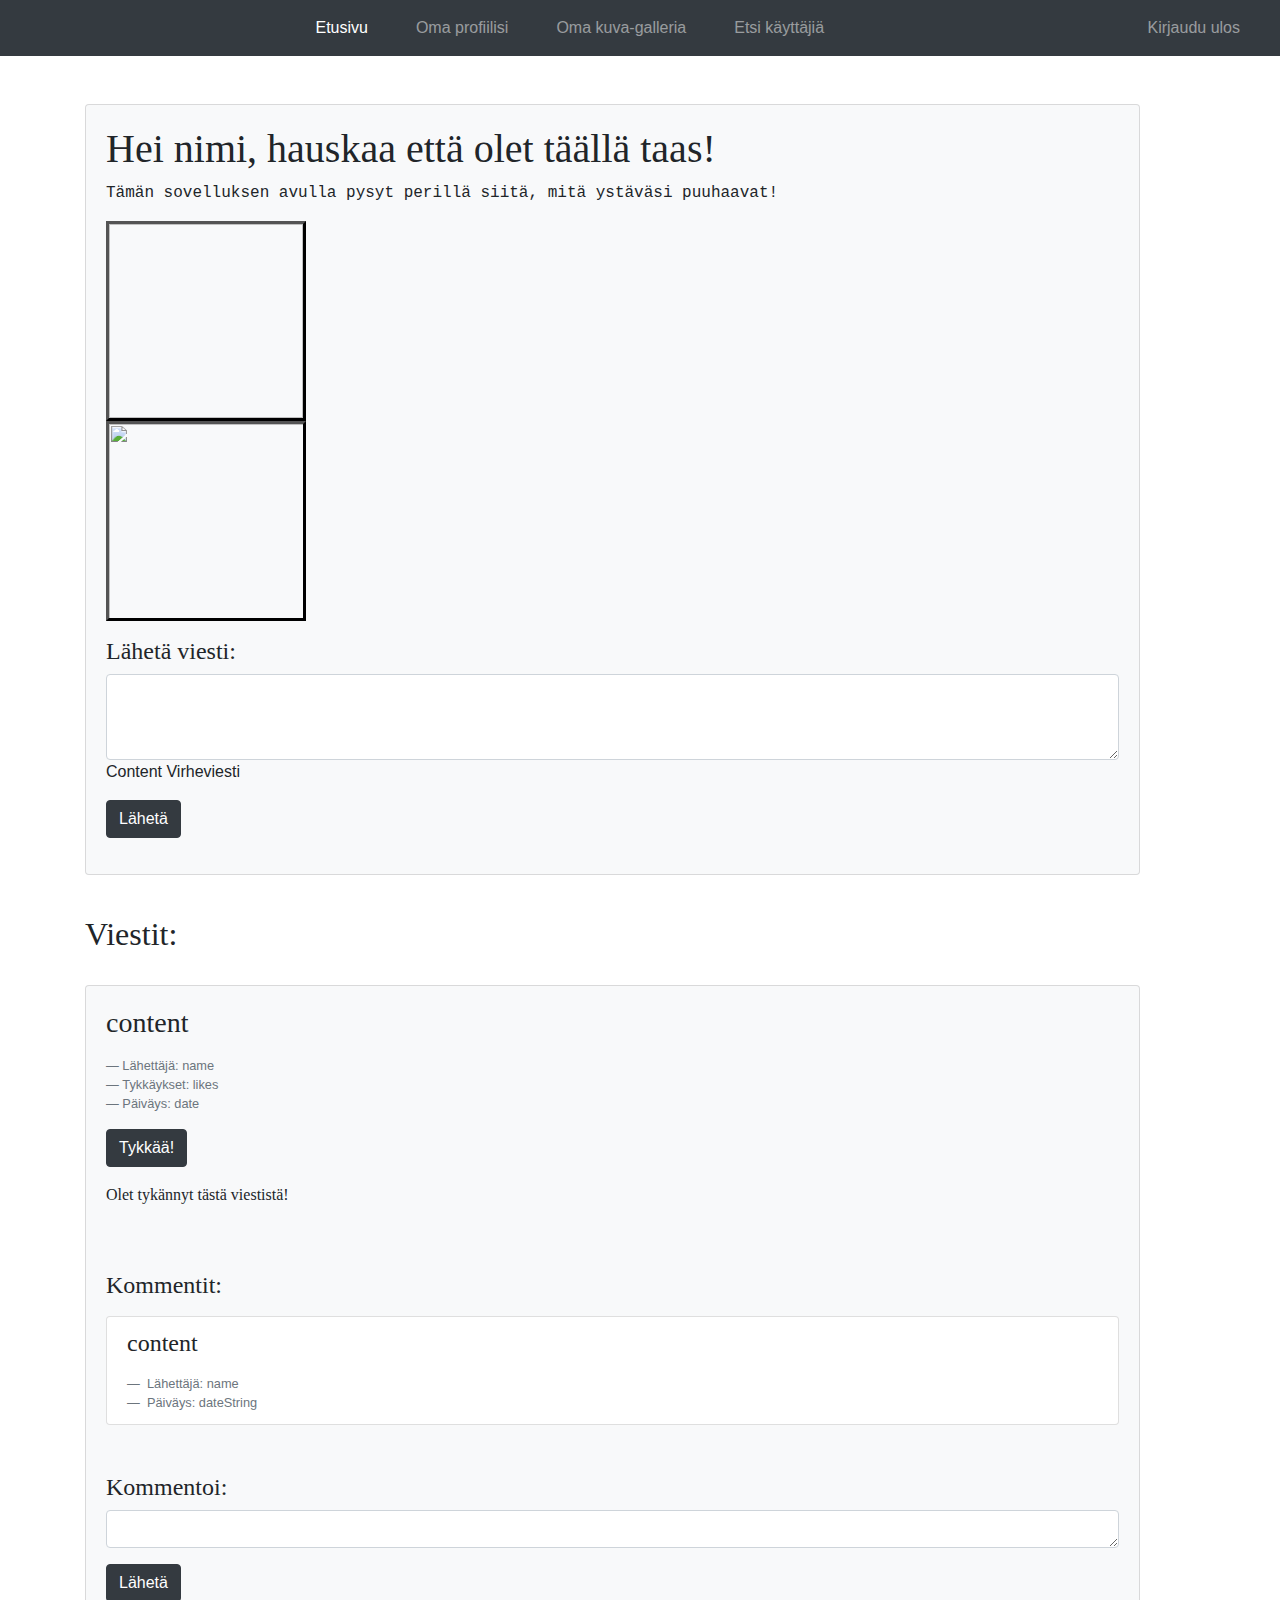
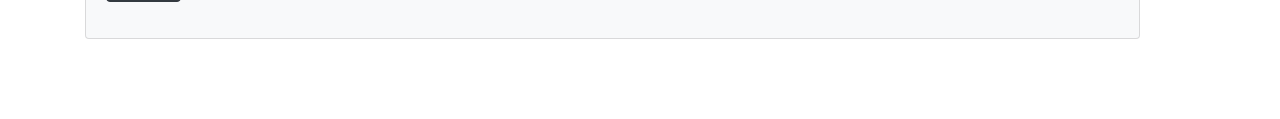
==== src/main/resources/templates/index.html @ 1b576181 "Ulkoasun päivitystä" ====
<html>

    <html xmlns="http://www.w3.org/1999/xhtml" xmlns:th="http://www.thymeleaf.org">
        <head>
            <title>twitter2</title>
            <meta charset="UTF-8" /> 
            <link rel="stylesheet" href="https://maxcdn.bootstrapcdn.com/bootstrap/4.0.0/css/bootstrap.min.css" integrity="sha384-Gn5384xqQ1aoWXA+058RXPxPg6fy4IWvTNh0E263XmFcJlSAwiGgFAW/dAiS6JXm" crossorigin="anonymous">                    
        </head>

        <body>
            <nav class="navbar navbar-expand-lg navbar-dark bg-dark">

                <div class="collapse navbar-collapse" id="navbarSupportedContent">
                    <ul class="navbar-nav mx-auto">    

                        <li class="nav-item active px-3">
                            <a class="nav-link" th:href="@{/index}">Etusivu <span class="sr-only">(current)</span></a>
                        </li>
                        <li class="nav-item px-3">
                            <a class="nav-link" th:href="@{/accounts/{profileName}(profileName=${currentUser.profileName})}">Oma profiilisi</a>
                        </li> 
                        <li class="nav-item px-3">
                            <a class="nav-link" th:href="@{/accounts/{profileName}/photos(profileName=${currentUser.profileName})}">Oma kuva-galleria</a>
                        </li>  
                        <li class="nav-item px-3">
                            <a class="nav-link" th:href="@{/findProfile}">Etsi käyttäjiä</a>
                        </li> 
                    </ul>
                    <ul class="navbar-nav float-md-right">                   
                        <li class="nav-item px-3" style="padding-right: 30px">
                            <a class="nav-link" th:href="@{/logout}">Kirjaudu ulos</a>
                        </li> 
                    </ul>
                </div>
            </nav>   
        </body>


        <body background="https://images.unsplash.com/photo-1494319827402-c4b839aed26b?ixid=MnwxMjA3fDB8MHxwaG90by1wYWdlfHx8fGVufDB8fHx8&ixlib=rb-1.2.1&auto=format&fit=crop&w=1169&q=80" style="background-size: cover; background-attachment: fixed;">  

                <br>
                </br>

                <div class="container">

                    <div class="starter-template">


                        <div class="card bg-light mb-3" style="width: 95%" >
                            <div class="card-body">

                                                       
                                <h1 style="font-family: 'Times New Roman'">Hei  <span th:text="${currentUser.account.name}">nimi</span>, hauskaa että olet täällä taas! </h1>
                                <p style="font-family:'Courier New'">Tämän sovelluksen avulla pysyt perillä siitä, mitä ystäväsi puuhaavat! </p>

                                <div th:if="${profilePhoto} != null">
                                    <img th:src="@{/accounts/{profileName}/photos/{number}/content(profileName=${currentUser.profileName}, number=${profilePhoto})}"
                                         width="200" height="200" style="border: #000000 3px outset"/>
                                </div>


                                <div th:if="${profilePhoto} == null">
                                    <img src="https://www.iptc.org/wp-content/uploads/2018/05/avatar-anonymous-300x300.png" width="200" height="200" style="border: #000000 3px outset">
                                </div>                                


                                <p></p>
                                <h4 style="font-family: 'Times New Roman'">Lähetä viesti:</h4>

                                <div class="form-group">
                                    <form th:action="@{/index}" th:object="${message}" method="POST"> 
                                        <form>
                                            <textarea type="text" th:field="*{content}" class="form-control" id="exampleFormControlTextarea1" rows="3"></textarea>
                                            <td th:if="${#fields.hasErrors('content')}" th:errors="*{content}">Content Virheviesti</td>                                        

                                            <p></p>
                                            <input type="submit" class="btn btn-dark"value="Lähetä"/>
                                        </form>
                                    </form>
                                </div>

                            </div>
                        </div>

                        <br>

                            <h2 style="font-family: 'Times New Roman'">Viestit: </h2>
                            <br>

                                <ul style="list-style: none; padding-left: 0px">
                                    <li th:each="message : ${messages}">


                                        <div class="card bg-light mb-3" style="width: 95%" >
                                            <div class="card-body">
                                                <h3 class="card-title"><p style="font-family: 'Times New Roman'"> <span th:text="${message.content}">content</span></p></h3>
                                                <footer class="blockquote-footer">Lähettäjä: <span th:text="${message.profile.account.name}">name</span></cite></footer>
                                                <footer class="blockquote-footer">Tykkäykset: <span th:text="${message.likeCount}">likes</span></cite></footer>
                                                <footer class="blockquote-footer">Päiväys: <span th:text="${message.dateString}">date</span></cite></footer>

                                                <p></p>
                                                <p></p>

                                                <div th:if="${message.liked} == false">
                                                    <form method="POST" th:action="@{/index/{id}/like(id=${message.id})}" >
                                                        <input type="submit" class="btn btn-dark" value="Tykkää!"/>
                                                    </form>
                                                </div>

                                                <div th:if="${message.liked}">
                                                    <p style="font-family: 'Times New Roman'">Olet tykännyt tästä viestistä!</p>
                                                </div>

                                                <br></br>
                                                <h4 class="card-title" style="font-family: 'Times New Roman'"><p> Kommentit:</p></h4>
                                                <ul class="list-group">
                                                    <li class="list-group-item" th:each="comment : ${message.comments}">
                                                        <h4 class="card-title"><p style="font-family: 'Times New Roman'"> <span th:text="${comment.commentContent}">content</span></p></h4>

                                                        <footer class="blockquote-footer"> Lähettäjä: <span th:text="${comment.profile.account.name}">name</span></cite></footer>
                                                        <footer class="blockquote-footer"> Päiväys: <span th:text="${comment.dateString}">dateString</span></cite></footer>
                                                    </li>
                                                </ul>

                                                <br></br>
                                                <h4 style="font-family: 'Times New Roman'">Kommentoi:</h4>


                                                <div class="form-group">
                                                    <form method="POST" th:action="@{/index/{id}/comment/(id=${message.id})}" >
                                                        <form>
                                                            <textarea type="text" name="commentContent" class="form-control" id="exampleFormControlTextarea1" rows="1"></textarea>
                                                            <p></p>
                                                            <input type="submit" class="btn btn-dark"value="Lähetä"/>
                                                        </form>
                                                    </form>
                                                </div>
                                            </div>
                                        </div>
                                        <br></br>

                                    </li>
                                </ul>

                                </div>

                                </div><!-- /.container -->






                                <script src="https://maxcdn.bootstrapcdn.com/bootstrap/4.0.0/js/bootstrap.min.js" integrity="sha384-JZR6Spejh4U02d8jOt6vLEHfe/JQGiRRSQQxSfFWpi1MquVdAyjUar5+76PVCmYl" crossorigin="anonymous"></script>                            </body>

                                </html>
                                </html>
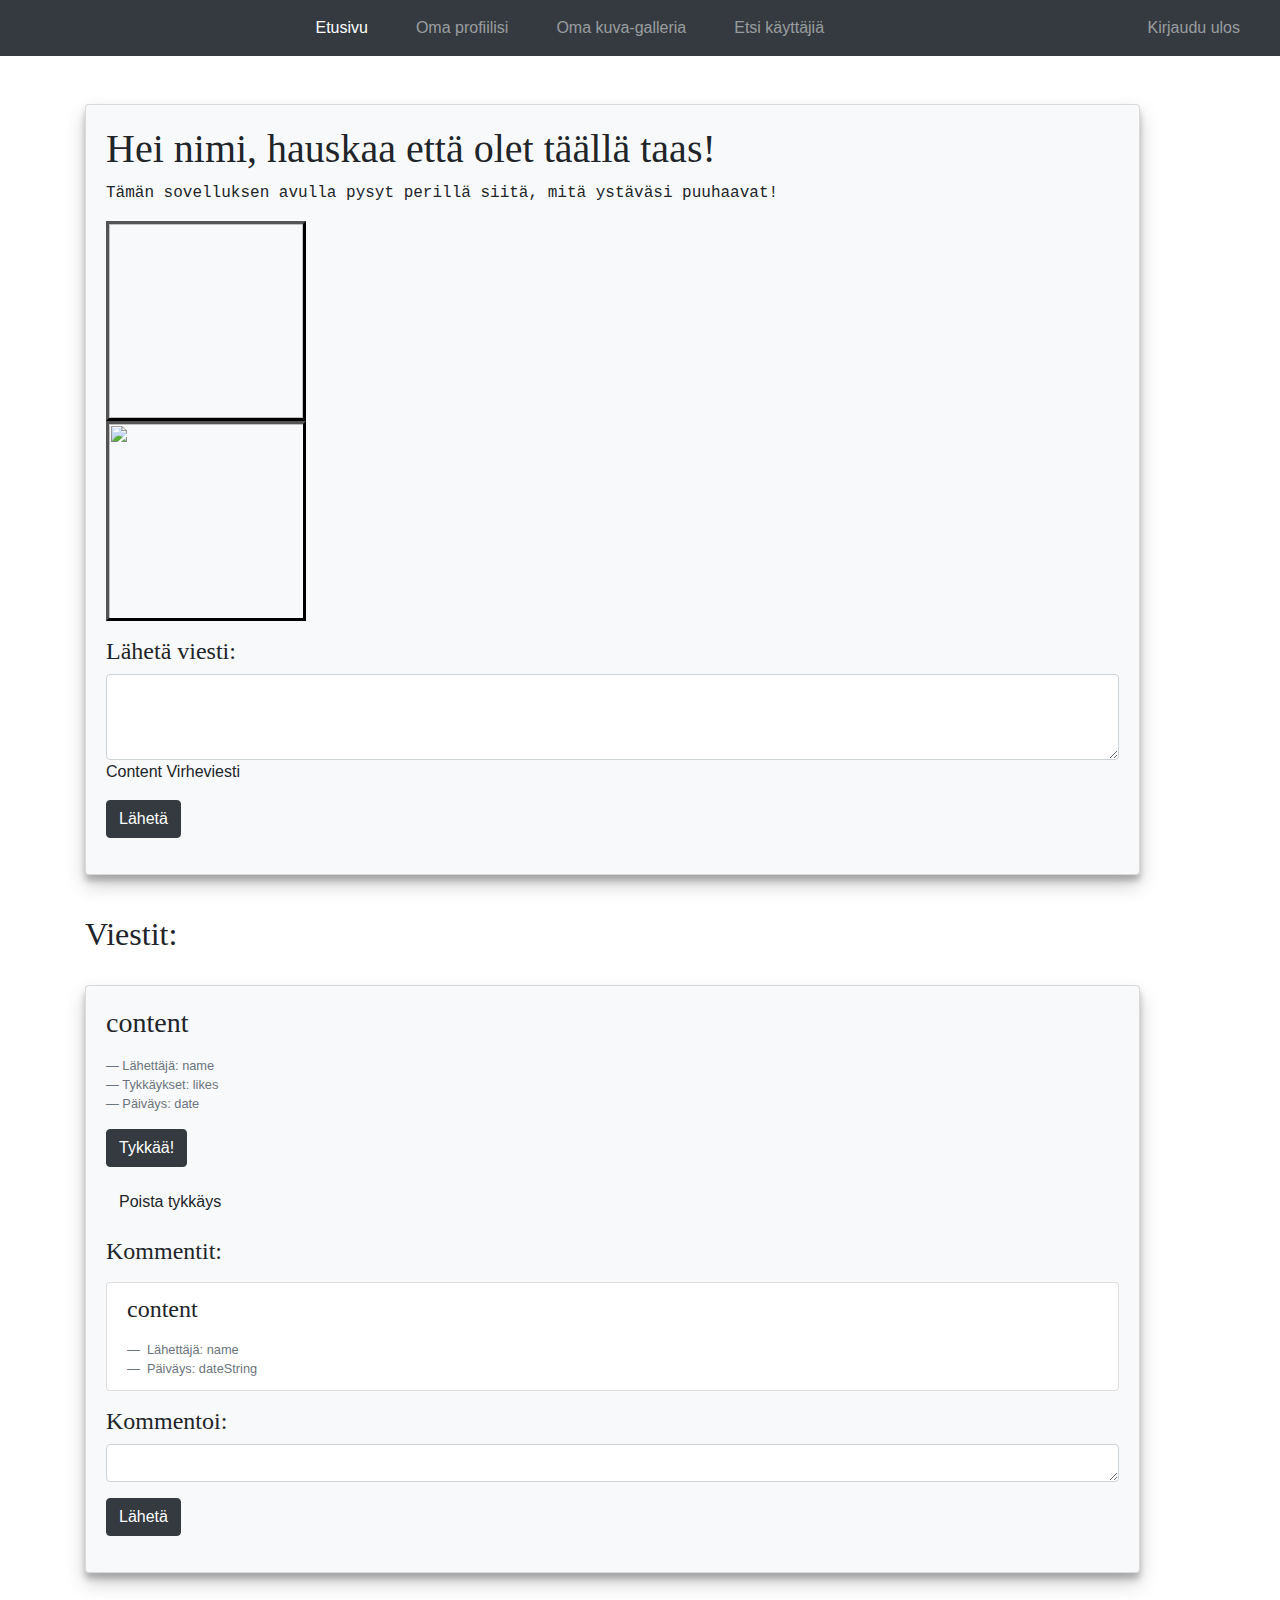
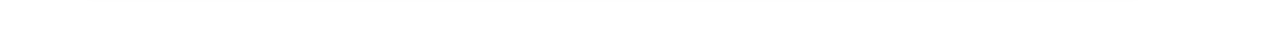
==== commit 1222a495: "Tykkäyksen poisto -toiminnallisuus" ====
--- a/src/main/resources/templates/index.html
+++ b/src/main/resources/templates/index.html
@@ -38,120 +38,128 @@
 
         <body background="https://images.unsplash.com/photo-1494319827402-c4b839aed26b?ixid=MnwxMjA3fDB8MHxwaG90by1wYWdlfHx8fGVufDB8fHx8&ixlib=rb-1.2.1&auto=format&fit=crop&w=1169&q=80" style="background-size: cover; background-attachment: fixed;">  
 
-                <br>
-                </br>
+            <br>
+            </br>
 
-                <div class="container">
+            <div class="container">
 
-                    <div class="starter-template">
+                <div class="starter-template">
 
 
-                        <div class="card bg-light mb-3" style="width: 95%" >
-                            <div class="card-body">
-
-                                                       
-                                <h1 style="font-family: 'Times New Roman'">Hei  <span th:text="${currentUser.account.name}">nimi</span>, hauskaa että olet täällä taas! </h1>
-                                <p style="font-family:'Courier New'">Tämän sovelluksen avulla pysyt perillä siitä, mitä ystäväsi puuhaavat! </p>
-
-                                <div th:if="${profilePhoto} != null">
-                                    <img th:src="@{/accounts/{profileName}/photos/{number}/content(profileName=${currentUser.profileName}, number=${profilePhoto})}"
-                                         width="200" height="200" style="border: #000000 3px outset"/>
-                                </div>
+                    <div class="card bg-light mb-3" style="width: 95%; box-shadow: 0 10px 20px rgba(0,0,0,0.19), 0 6px 6px rgba(0,0,0,0.23)" >
+                        <div class="card-body">
 
 
-                                <div th:if="${profilePhoto} == null">
-                                    <img src="https://www.iptc.org/wp-content/uploads/2018/05/avatar-anonymous-300x300.png" width="200" height="200" style="border: #000000 3px outset">
-                                </div>                                
+                            <h1 style="font-family: 'Times New Roman'">Hei  <span th:text="${currentUser.account.name}">nimi</span>, hauskaa että olet täällä taas! </h1>
+                            <p style="font-family:'Courier New'">Tämän sovelluksen avulla pysyt perillä siitä, mitä ystäväsi puuhaavat! </p>
+
+                            <div th:if="${profilePhoto} != null">
+                                <img th:src="@{/accounts/{profileName}/photos/{number}/content(profileName=${currentUser.profileName}, number=${profilePhoto})}"
+                                     width="200" height="200" style="border: #000000 3px outset"/>
+                            </div>
 
 
-                                <p></p>
-                                <h4 style="font-family: 'Times New Roman'">Lähetä viesti:</h4>
+                            <div th:if="${profilePhoto} == null">
+                                <img src="https://www.iptc.org/wp-content/uploads/2018/05/avatar-anonymous-300x300.png" width="200" height="200" style="border: #000000 3px outset">
+                            </div>                                
 
-                                <div class="form-group">
-                                    <form th:action="@{/index}" th:object="${message}" method="POST"> 
-                                        <form>
-                                            <textarea type="text" th:field="*{content}" class="form-control" id="exampleFormControlTextarea1" rows="3"></textarea>
-                                            <td th:if="${#fields.hasErrors('content')}" th:errors="*{content}">Content Virheviesti</td>                                        
+
+                            <p></p>
+                            <h4 style="font-family: 'Times New Roman'">Lähetä viesti:</h4>
+
+                            <div class="form-group">
+                                <form th:action="@{/index}" th:object="${message}" method="POST"> 
+                                    <form>
+                                        <textarea type="text" th:field="*{content}" class="form-control" id="exampleFormControlTextarea1" rows="3"></textarea>
+                                        <td th:if="${#fields.hasErrors('content')}" th:errors="*{content}">Content Virheviesti</td>                                        
+
+                                        <p></p>
+                                        <input type="submit" class="btn btn-dark"value="Lähetä"/>
+                                    </form>
+                                </form>
+                            </div>
+
+                        </div>
+                    </div>
+
+                    <br>
+
+                        <h2 style="font-family: 'Times New Roman'">Viestit: </h2>
+                        <br>
+
+                            <ul style="list-style: none; padding-left: 0px">
+                                <li th:each="message : ${messages}">
+
+
+                                    <div class="card bg-light mb-3" style="width: 95%; box-shadow: 0 10px 20px rgba(0,0,0,0.19), 0 6px 6px rgba(0,0,0,0.23)" >
+                                        <div class="card-body">
+                                            <h3 class="card-title"><p style="font-family: 'Times New Roman'"> <span th:text="${message.content}">content</span></p></h3>
+                                            <footer class="blockquote-footer">Lähettäjä: <span th:text="${message.profile.account.name}">name</span></cite></footer>
+                                            <footer class="blockquote-footer">Tykkäykset: <span th:text="${message.likeCount}">likes</span></cite></footer>
+                                            <footer class="blockquote-footer">Päiväys: <span th:text="${message.dateString}">date</span></cite></footer>
 
                                             <p></p>
-                                            <input type="submit" class="btn btn-dark"value="Lähetä"/>
-                                        </form>
-                                    </form>
-                                </div>
+                                            <p></p>
+
+                                            <div th:if="${!message.liked}">
+                                                <form method="POST" th:action="@{/index/{id}/like(id=${message.id})}" >
+                                                    <input type="submit" class="btn btn-dark" value="Tykkää!"/>
+                                                </form>
+                                            </div>
+
+                                            <div th:if="${message.liked}">
+                                                <form method="POST" th:action="@{/index/{id}/delete_like(id=${message.id})}" >
+                                                    <input type="submit" class="btn btn-light" value="Poista tykkäys"/>
+                                                </form>
+                                            </div>
+
+                                            <p></p>
+                                            <p></p>
+                                            <p></p>
+
+
+                                            <h4 class="card-title" style="font-family: 'Times New Roman'"><p> Kommentit:</p></h4>
+                                            <ul class="list-group">
+                                                <li class="list-group-item" th:each="comment : ${message.comments}">
+                                                    <h4 class="card-title"><p style="font-family: 'Times New Roman'"> <span th:text="${comment.commentContent}">content</span></p></h4>
+
+                                                    <footer class="blockquote-footer"> Lähettäjä: <span th:text="${comment.profile.account.name}">name</span></cite></footer>
+                                                    <footer class="blockquote-footer"> Päiväys: <span th:text="${comment.dateString}">dateString</span></cite></footer>
+                                                </li>
+                                            </ul>
+
+                                            <p></p>
+                                            <p></p>
+                                            <p></p>
+                                            <h4 style="font-family: 'Times New Roman'">Kommentoi:</h4>
+
+
+                                            <div class="form-group">
+                                                <form method="POST" th:action="@{/index/{id}/comment/(id=${message.id})}" >
+                                                    <form>
+                                                        <textarea type="text" name="commentContent" class="form-control" id="exampleFormControlTextarea1" rows="1"></textarea>
+                                                        <p></p>
+                                                        <input type="submit" class="btn btn-dark"value="Lähetä"/>
+                                                    </form>
+                                                </form>
+                                            </div>
+                                        </div>
+                                    </div>
+                                    <br></br>
+
+                                </li>
+                            </ul>
 
                             </div>
-                        </div>
 
-                        <br>
-
-                            <h2 style="font-family: 'Times New Roman'">Viestit: </h2>
-                            <br>
-
-                                <ul style="list-style: none; padding-left: 0px">
-                                    <li th:each="message : ${messages}">
-
-
-                                        <div class="card bg-light mb-3" style="width: 95%" >
-                                            <div class="card-body">
-                                                <h3 class="card-title"><p style="font-family: 'Times New Roman'"> <span th:text="${message.content}">content</span></p></h3>
-                                                <footer class="blockquote-footer">Lähettäjä: <span th:text="${message.profile.account.name}">name</span></cite></footer>
-                                                <footer class="blockquote-footer">Tykkäykset: <span th:text="${message.likeCount}">likes</span></cite></footer>
-                                                <footer class="blockquote-footer">Päiväys: <span th:text="${message.dateString}">date</span></cite></footer>
-
-                                                <p></p>
-                                                <p></p>
-
-                                                <div th:if="${message.liked} == false">
-                                                    <form method="POST" th:action="@{/index/{id}/like(id=${message.id})}" >
-                                                        <input type="submit" class="btn btn-dark" value="Tykkää!"/>
-                                                    </form>
-                                                </div>
-
-                                                <div th:if="${message.liked}">
-                                                    <p style="font-family: 'Times New Roman'">Olet tykännyt tästä viestistä!</p>
-                                                </div>
-
-                                                <br></br>
-                                                <h4 class="card-title" style="font-family: 'Times New Roman'"><p> Kommentit:</p></h4>
-                                                <ul class="list-group">
-                                                    <li class="list-group-item" th:each="comment : ${message.comments}">
-                                                        <h4 class="card-title"><p style="font-family: 'Times New Roman'"> <span th:text="${comment.commentContent}">content</span></p></h4>
-
-                                                        <footer class="blockquote-footer"> Lähettäjä: <span th:text="${comment.profile.account.name}">name</span></cite></footer>
-                                                        <footer class="blockquote-footer"> Päiväys: <span th:text="${comment.dateString}">dateString</span></cite></footer>
-                                                    </li>
-                                                </ul>
-
-                                                <br></br>
-                                                <h4 style="font-family: 'Times New Roman'">Kommentoi:</h4>
-
-
-                                                <div class="form-group">
-                                                    <form method="POST" th:action="@{/index/{id}/comment/(id=${message.id})}" >
-                                                        <form>
-                                                            <textarea type="text" name="commentContent" class="form-control" id="exampleFormControlTextarea1" rows="1"></textarea>
-                                                            <p></p>
-                                                            <input type="submit" class="btn btn-dark"value="Lähetä"/>
-                                                        </form>
-                                                    </form>
-                                                </div>
-                                            </div>
-                                        </div>
-                                        <br></br>
-
-                                    </li>
-                                </ul>
-
-                                </div>
-
-                                </div><!-- /.container -->
+                            </div><!-- /.container -->
 
 
 
 
 
 
-                                <script src="https://maxcdn.bootstrapcdn.com/bootstrap/4.0.0/js/bootstrap.min.js" integrity="sha384-JZR6Spejh4U02d8jOt6vLEHfe/JQGiRRSQQxSfFWpi1MquVdAyjUar5+76PVCmYl" crossorigin="anonymous"></script>                            </body>
+                            <script src="https://maxcdn.bootstrapcdn.com/bootstrap/4.0.0/js/bootstrap.min.js" integrity="sha384-JZR6Spejh4U02d8jOt6vLEHfe/JQGiRRSQQxSfFWpi1MquVdAyjUar5+76PVCmYl" crossorigin="anonymous"></script>                            </body>
 
-                                </html>
-                                </html>
+                            </html>
+                            </html>
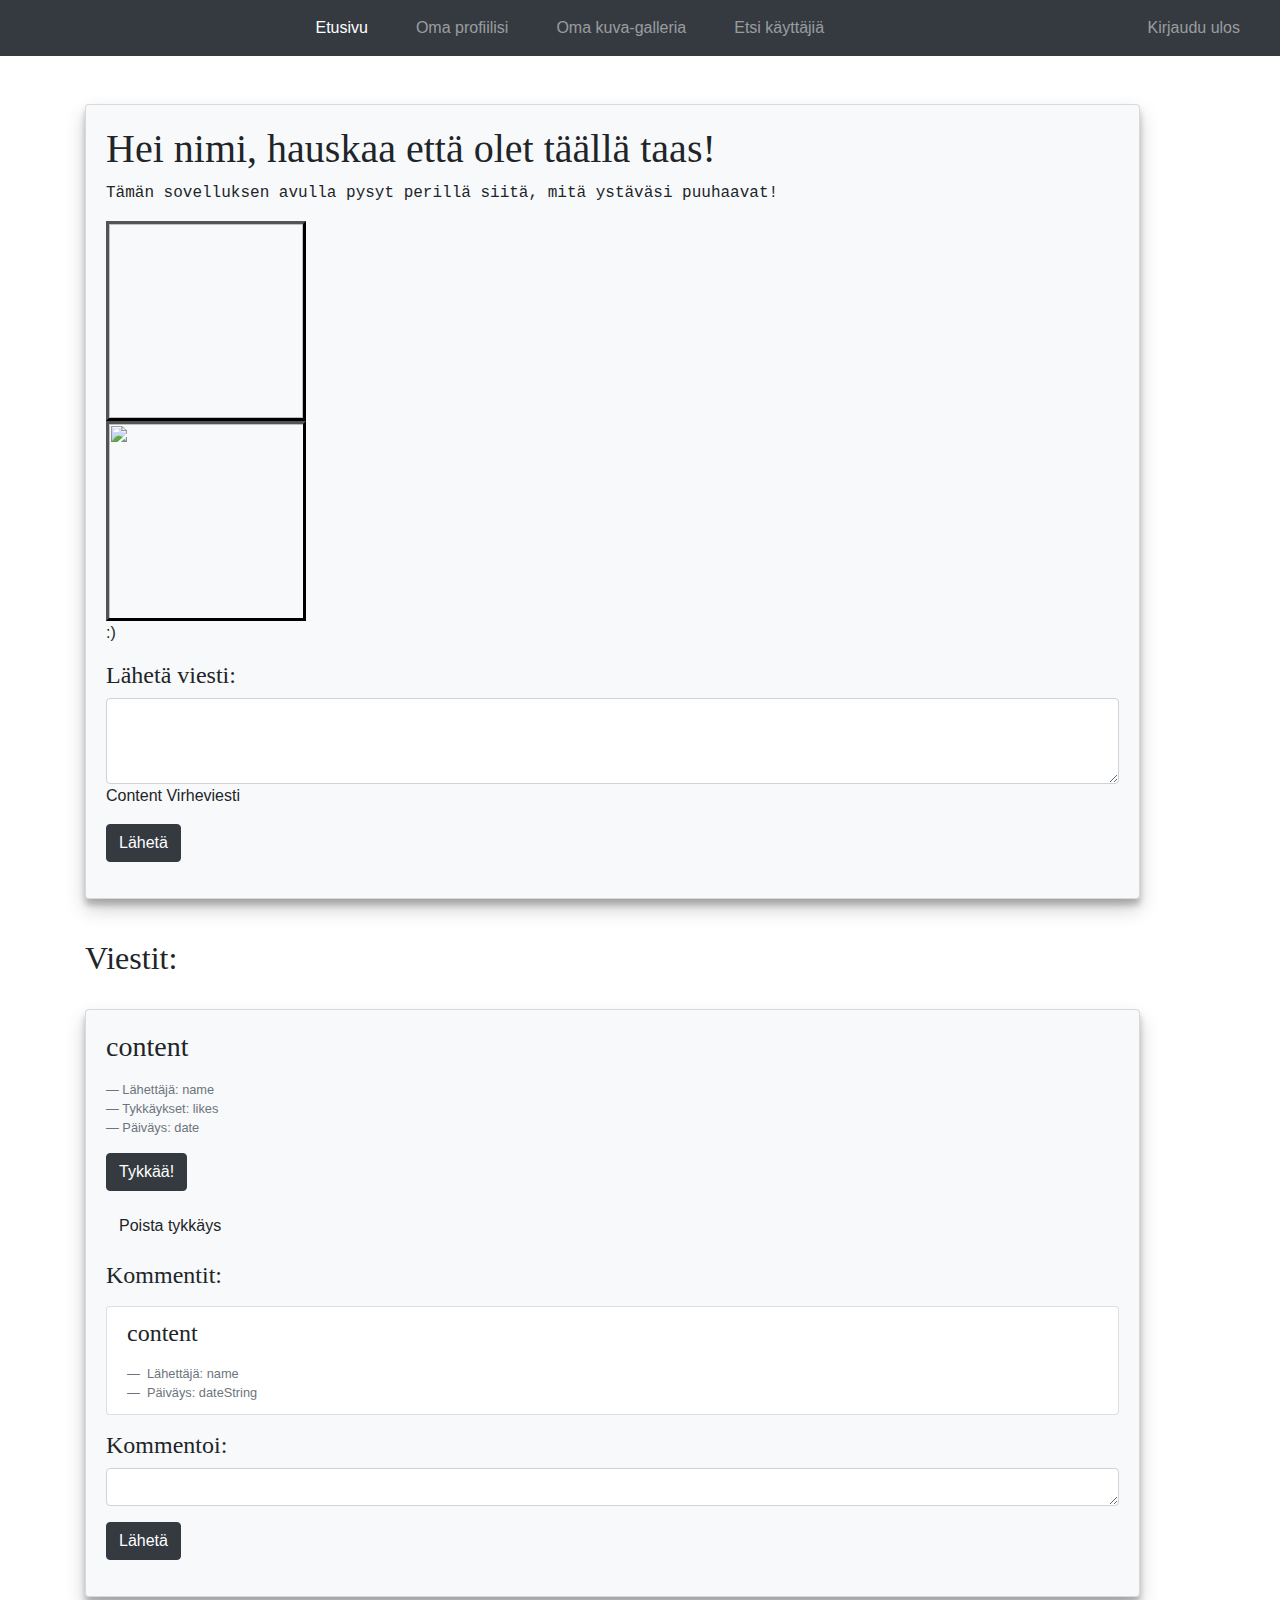
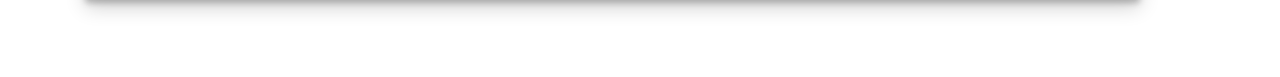
==== commit 0e15d303: "testausta herokuun" ====
--- a/src/main/resources/templates/index.html
+++ b/src/main/resources/templates/index.html
@@ -64,7 +64,7 @@
                             </div>                                
 
 
-                            <p></p>
+                            <p> :)</p>
                             <h4 style="font-family: 'Times New Roman'">Lähetä viesti:</h4>
 
                             <div class="form-group">
@@ -159,7 +159,8 @@
 
 
 
-                            <script src="https://maxcdn.bootstrapcdn.com/bootstrap/4.0.0/js/bootstrap.min.js" integrity="sha384-JZR6Spejh4U02d8jOt6vLEHfe/JQGiRRSQQxSfFWpi1MquVdAyjUar5+76PVCmYl" crossorigin="anonymous"></script>                            </body>
-
+                            <script src="https://code.jquery.com/jquery-3.2.1.slim.min.js" integrity="sha384-KJ3o2DKtIkvYIK3UENzmM7KCkRr/rE9/Qpg6aAZGJwFDMVNA/GpGFF93hXpG5KkN" crossorigin="anonymous"></script>
+                            <script src="https://cdnjs.cloudflare.com/ajax/libs/popper.js/1.12.9/umd/popper.min.js" integrity="sha384-ApNbgh9B+Y1QKtv3Rn7W3mgPxhU9K/ScQsAP7hUibX39j7fakFPskvXusvfa0b4Q" crossorigin="anonymous"></script>
+                            <script src="https://maxcdn.bootstrapcdn.com/bootstrap/4.0.0/js/bootstrap.min.js" integrity="sha384-JZR6Spejh4U02d8jOt6vLEHfe/JQGiRRSQQxSfFWpi1MquVdAyjUar5+76PVCmYl" crossorigin="anonymous"></script>
                             </html>
                             </html>
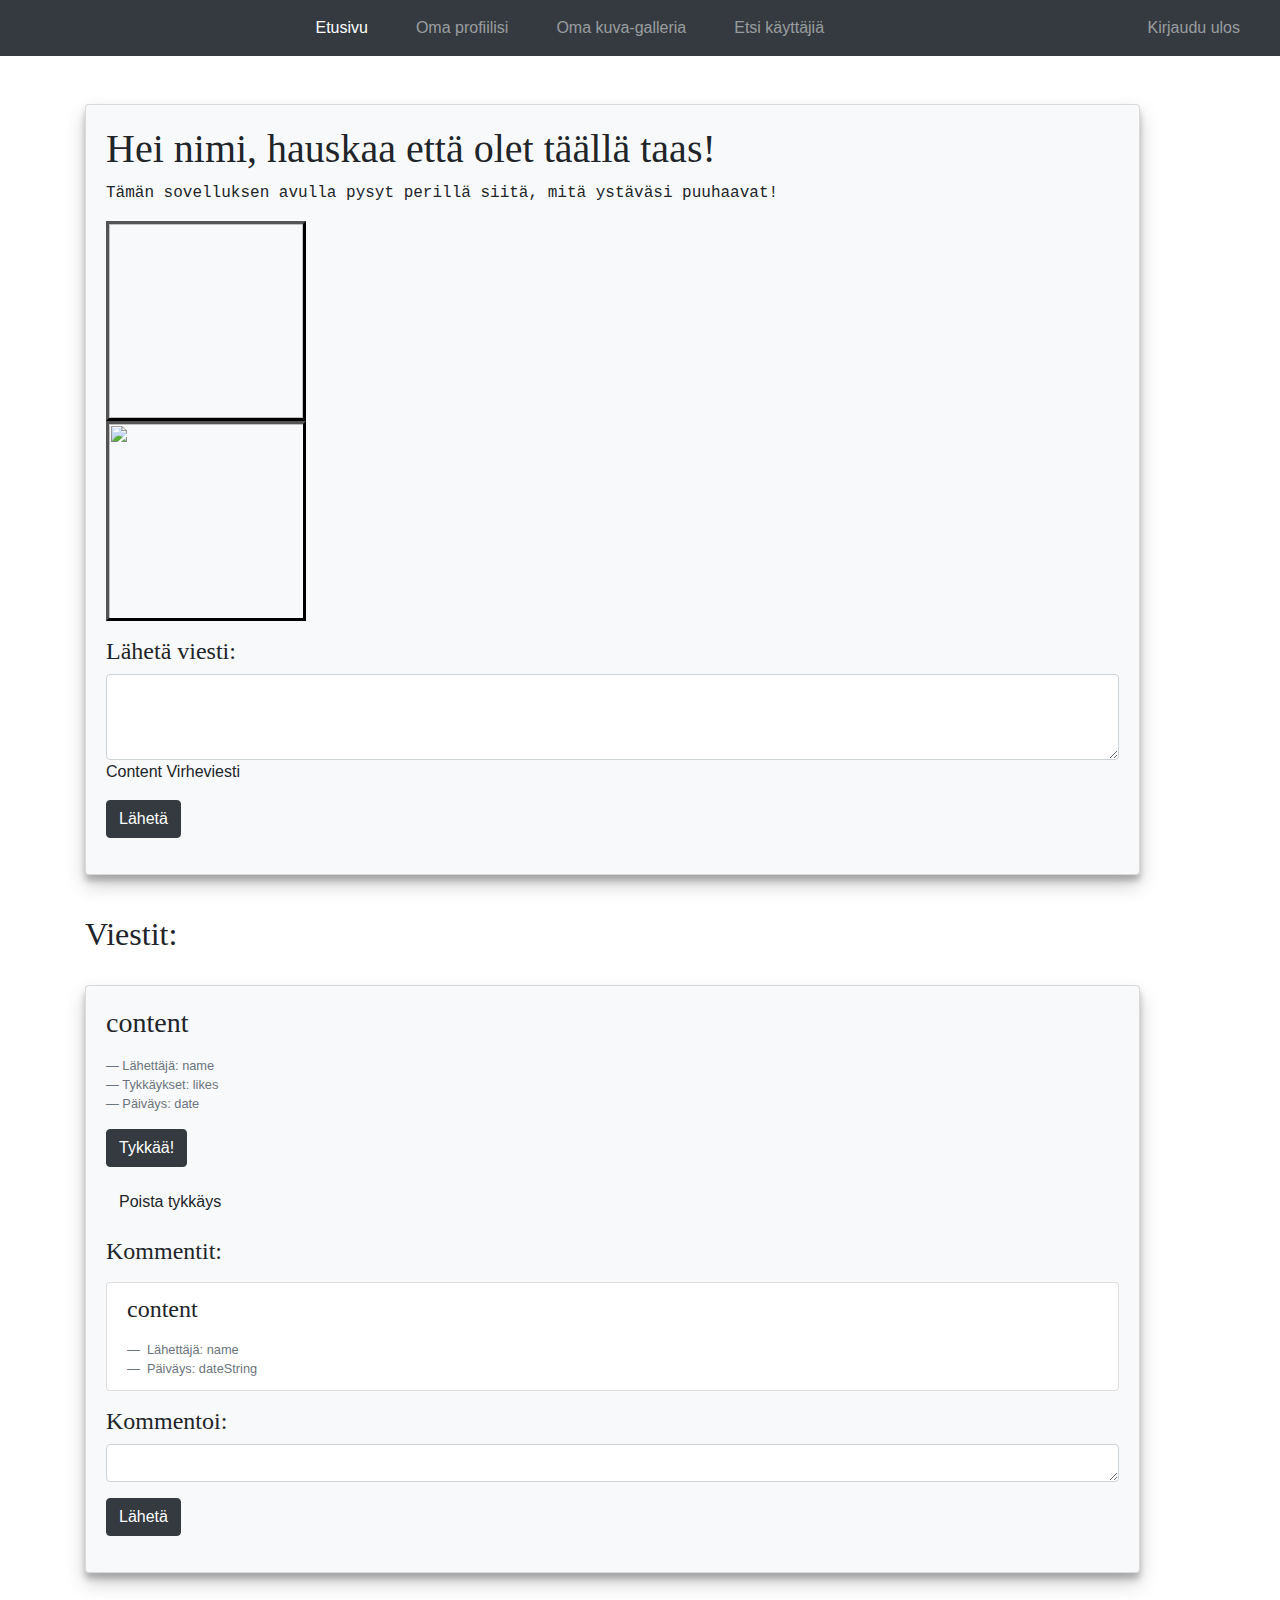
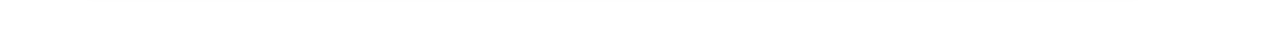
==== commit 85f94412: "Lisätty testejä" ====
--- a/src/main/resources/templates/index.html
+++ b/src/main/resources/templates/index.html
@@ -14,21 +14,21 @@
                     <ul class="navbar-nav mx-auto">    
 
                         <li class="nav-item active px-3">
-                            <a class="nav-link" th:href="@{/index}">Etusivu <span class="sr-only">(current)</span></a>
+                            <a class="nav-link" id="index" th:href="@{/index}">Etusivu <span class="sr-only">(current)</span></a>
                         </li>
                         <li class="nav-item px-3">
-                            <a class="nav-link" th:href="@{/accounts/{profileName}(profileName=${currentUser.profileName})}">Oma profiilisi</a>
+                            <a class="nav-link" id="profile" th:href="@{/accounts/{profileName}(profileName=${currentUser.profileName})}">Oma profiilisi</a>
                         </li> 
                         <li class="nav-item px-3">
-                            <a class="nav-link" th:href="@{/accounts/{profileName}/photos(profileName=${currentUser.profileName})}">Oma kuva-galleria</a>
+                            <a class="nav-link" id="photoGallery" th:href="@{/accounts/{profileName}/photos(profileName=${currentUser.profileName})}">Oma kuva-galleria</a>
                         </li>  
                         <li class="nav-item px-3">
-                            <a class="nav-link" th:href="@{/findProfile}">Etsi käyttäjiä</a>
+                            <a class="nav-link" id="findProfiles" th:href="@{/findProfile}">Etsi käyttäjiä</a>
                         </li> 
                     </ul>
                     <ul class="navbar-nav float-md-right">                   
                         <li class="nav-item px-3" style="padding-right: 30px">
-                            <a class="nav-link" th:href="@{/logout}">Kirjaudu ulos</a>
+                            <a class="nav-link" id="logout" th:href="@{/logout}">Kirjaudu ulos</a>
                         </li> 
                     </ul>
                 </div>
@@ -63,8 +63,7 @@
                                 <img src="https://www.iptc.org/wp-content/uploads/2018/05/avatar-anonymous-300x300.png" width="200" height="200" style="border: #000000 3px outset">
                             </div>                                
 
-
-                            <p> :)</p>
+                            <p></p>
                             <h4 style="font-family: 'Times New Roman'">Lähetä viesti:</h4>
 
                             <div class="form-group">
@@ -103,13 +102,13 @@
 
                                             <div th:if="${!message.liked}">
                                                 <form method="POST" th:action="@{/index/{id}/like(id=${message.id})}" >
-                                                    <input type="submit" class="btn btn-dark" value="Tykkää!"/>
+                                                    <input type="submit" id="like" class="btn btn-dark" value="Tykkää!"/>
                                                 </form>
                                             </div>
 
                                             <div th:if="${message.liked}">
                                                 <form method="POST" th:action="@{/index/{id}/delete_like(id=${message.id})}" >
-                                                    <input type="submit" class="btn btn-light" value="Poista tykkäys"/>
+                                                    <input type="submit" id="unlike" class="btn btn-light" value="Poista tykkäys"/>
                                                 </form>
                                             </div>
 
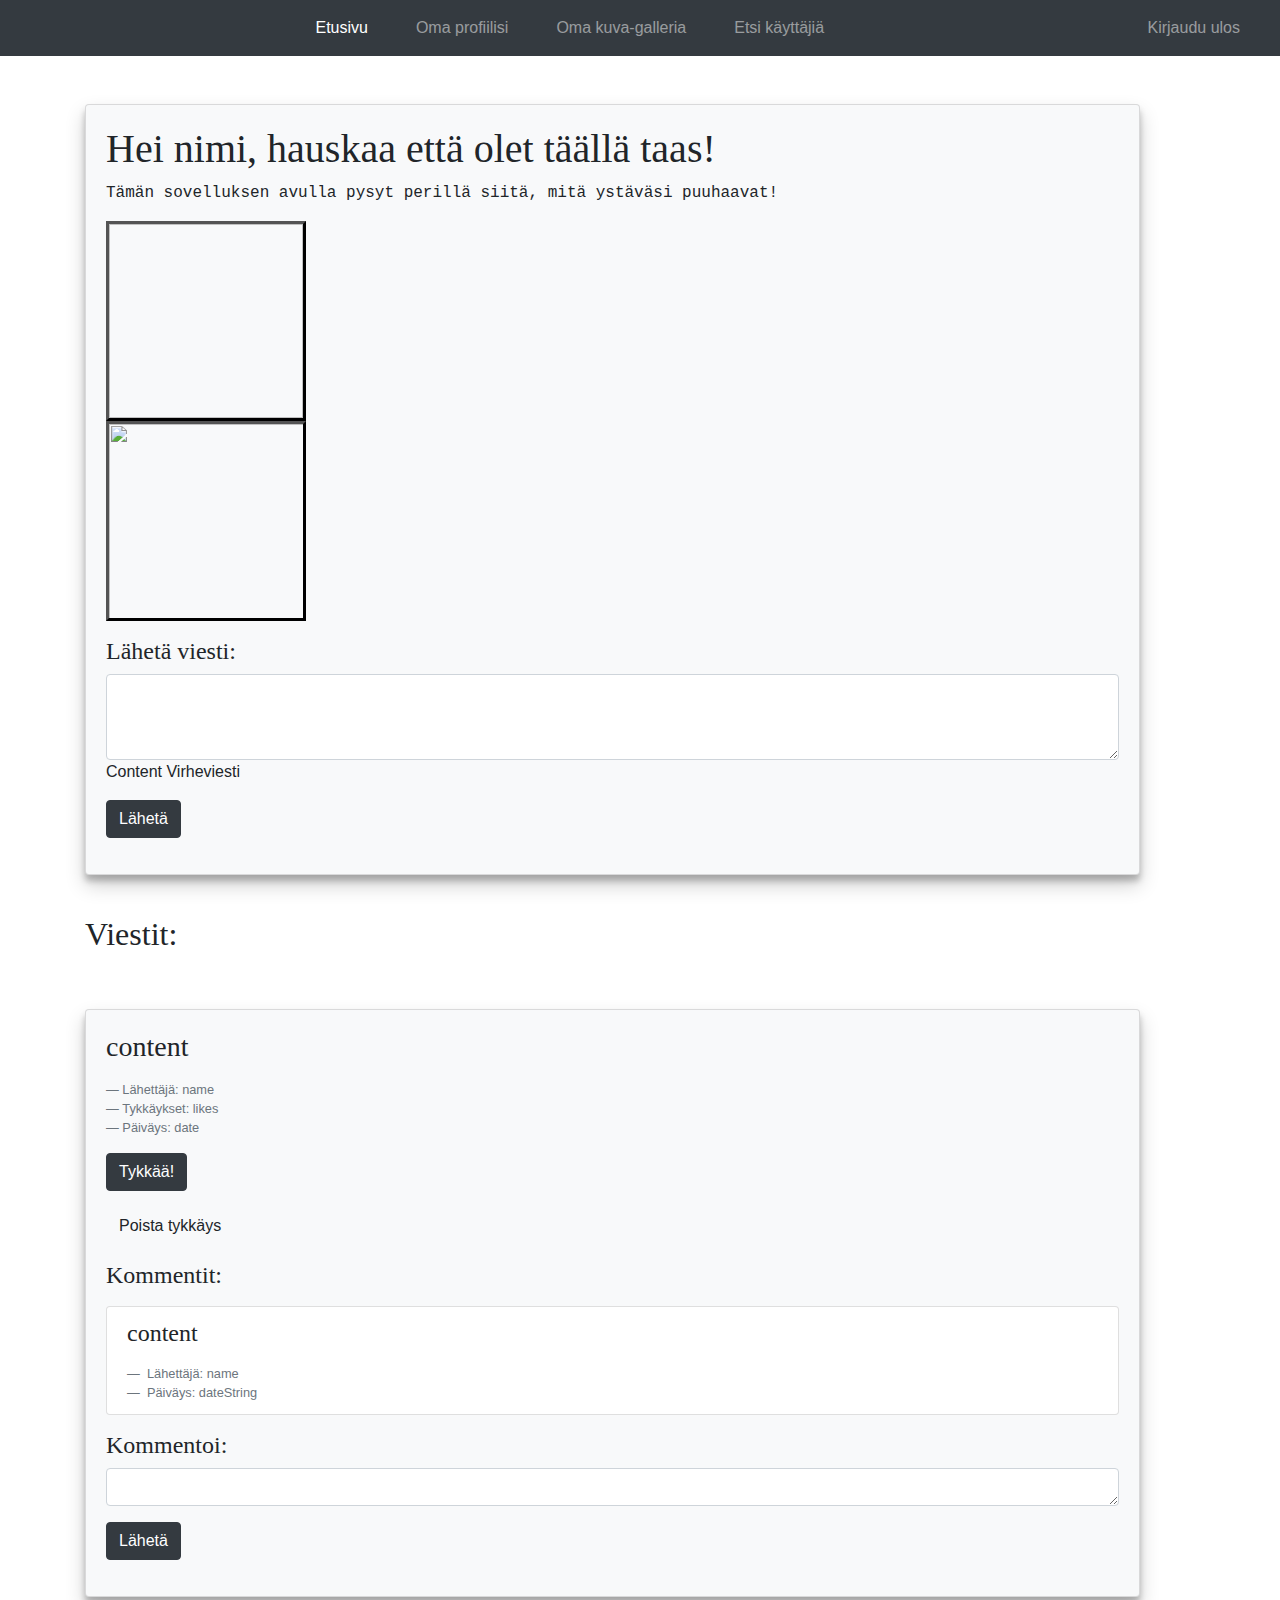
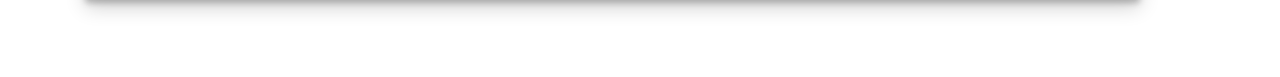
==== commit a576b944: "refaktorointia" ====
--- a/src/main/resources/templates/index.html
+++ b/src/main/resources/templates/index.html
@@ -38,17 +38,11 @@
 
         <body background="https://images.unsplash.com/photo-1494319827402-c4b839aed26b?ixid=MnwxMjA3fDB8MHxwaG90by1wYWdlfHx8fGVufDB8fHx8&ixlib=rb-1.2.1&auto=format&fit=crop&w=1169&q=80" style="background-size: cover; background-attachment: fixed;">  
 
-            <br>
-            </br>
-
+            <br></br>
             <div class="container">
-
                 <div class="starter-template">
-
-
                     <div class="card bg-light mb-3" style="width: 95%; box-shadow: 0 10px 20px rgba(0,0,0,0.19), 0 6px 6px rgba(0,0,0,0.23)" >
                         <div class="card-body">
-
 
                             <h1 style="font-family: 'Times New Roman'">Hei  <span th:text="${currentUser.account.name}">nimi</span>, hauskaa että olet täällä taas! </h1>
                             <p style="font-family:'Courier New'">Tämän sovelluksen avulla pysyt perillä siitä, mitä ystäväsi puuhaavat! </p>
@@ -57,7 +51,6 @@
                                 <img th:src="@{/accounts/{profileName}/photos/{number}/content(profileName=${currentUser.profileName}, number=${profilePhoto})}"
                                      width="200" height="200" style="border: #000000 3px outset"/>
                             </div>
-
 
                             <div th:if="${profilePhoto} == null">
                                 <img src="https://www.iptc.org/wp-content/uploads/2018/05/avatar-anonymous-300x300.png" width="200" height="200" style="border: #000000 3px outset">
@@ -77,89 +70,79 @@
                                     </form>
                                 </form>
                             </div>
-
                         </div>
                     </div>
 
                     <br>
 
                         <h2 style="font-family: 'Times New Roman'">Viestit: </h2>
-                        <br>
+                        <br> </br>
 
-                            <ul style="list-style: none; padding-left: 0px">
-                                <li th:each="message : ${messages}">
+                        <ul style="list-style: none; padding-left: 0px">
+                            <li th:each="message : ${messages}">
 
 
-                                    <div class="card bg-light mb-3" style="width: 95%; box-shadow: 0 10px 20px rgba(0,0,0,0.19), 0 6px 6px rgba(0,0,0,0.23)" >
-                                        <div class="card-body">
-                                            <h3 class="card-title"><p style="font-family: 'Times New Roman'"> <span th:text="${message.content}">content</span></p></h3>
-                                            <footer class="blockquote-footer">Lähettäjä: <span th:text="${message.profile.account.name}">name</span></cite></footer>
-                                            <footer class="blockquote-footer">Tykkäykset: <span th:text="${message.likeCount}">likes</span></cite></footer>
-                                            <footer class="blockquote-footer">Päiväys: <span th:text="${message.dateString}">date</span></cite></footer>
+                                <div class="card bg-light mb-3" style="width: 95%; box-shadow: 0 10px 20px rgba(0,0,0,0.19), 0 6px 6px rgba(0,0,0,0.23)" >
+                                    <div class="card-body">
+                                        <h3 class="card-title"><p style="font-family: 'Times New Roman'"> <span th:text="${message.content}">content</span></p></h3>
+                                        <footer class="blockquote-footer">Lähettäjä: <span th:text="${message.profile.account.name}">name</span></cite></footer>
+                                        <footer class="blockquote-footer">Tykkäykset: <span th:text="${message.likeCount}">likes</span></cite></footer>
+                                        <footer class="blockquote-footer">Päiväys: <span th:text="${message.dateString}">date</span></cite></footer>
 
-                                            <p></p>
-                                            <p></p>
+                                        <p></p>
+                                        <p></p>
 
-                                            <div th:if="${!message.liked}">
-                                                <form method="POST" th:action="@{/index/{id}/like(id=${message.id})}" >
-                                                    <input type="submit" id="like" class="btn btn-dark" value="Tykkää!"/>
-                                                </form>
-                                            </div>
+                                        <div th:if="${!message.liked}">
+                                            <form method="POST" th:action="@{/index/{id}/like(id=${message.id})}" >
+                                                <input type="submit" id="like" class="btn btn-dark" value="Tykkää!"/>
+                                            </form>
+                                        </div>
 
-                                            <div th:if="${message.liked}">
-                                                <form method="POST" th:action="@{/index/{id}/delete_like(id=${message.id})}" >
-                                                    <input type="submit" id="unlike" class="btn btn-light" value="Poista tykkäys"/>
-                                                </form>
-                                            </div>
+                                        <div th:if="${message.liked}">
+                                            <form method="POST" th:action="@{/index/{id}/delete_like(id=${message.id})}" >
+                                                <input type="submit" id="unlike" class="btn btn-light" value="Poista tykkäys"/>
+                                            </form>
+                                        </div>
 
-                                            <p></p>
-                                            <p></p>
-                                            <p></p>
+                                        <p></p>
+                                        <p></p>
+                                        <p></p>
 
 
-                                            <h4 class="card-title" style="font-family: 'Times New Roman'"><p> Kommentit:</p></h4>
-                                            <ul class="list-group">
-                                                <li class="list-group-item" th:each="comment : ${message.comments}">
-                                                    <h4 class="card-title"><p style="font-family: 'Times New Roman'"> <span th:text="${comment.commentContent}">content</span></p></h4>
+                                        <h4 class="card-title" style="font-family: 'Times New Roman'"><p> Kommentit:</p></h4>
+                                        <ul class="list-group">
+                                            <li class="list-group-item" th:each="comment : ${message.comments}">
+                                                <h4 class="card-title"><p style="font-family: 'Times New Roman'"> <span th:text="${comment.commentContent}">content</span></p></h4>
 
-                                                    <footer class="blockquote-footer"> Lähettäjä: <span th:text="${comment.profile.account.name}">name</span></cite></footer>
-                                                    <footer class="blockquote-footer"> Päiväys: <span th:text="${comment.dateString}">dateString</span></cite></footer>
-                                                </li>
-                                            </ul>
+                                                <footer class="blockquote-footer"> Lähettäjä: <span th:text="${comment.profile.account.name}">name</span></cite></footer>
+                                                <footer class="blockquote-footer"> Päiväys: <span th:text="${comment.dateString}">dateString</span></cite></footer>
+                                            </li>
+                                        </ul>
 
-                                            <p></p>
-                                            <p></p>
-                                            <p></p>
-                                            <h4 style="font-family: 'Times New Roman'">Kommentoi:</h4>
+                                        <p></p>
+                                        <p></p>
+                                        <p></p>
+                                        <h4 style="font-family: 'Times New Roman'">Kommentoi:</h4>
 
 
-                                            <div class="form-group">
-                                                <form method="POST" th:action="@{/index/{id}/comment/(id=${message.id})}" >
-                                                    <form>
-                                                        <textarea type="text" name="commentContent" class="form-control" id="exampleFormControlTextarea1" rows="1"></textarea>
-                                                        <p></p>
-                                                        <input type="submit" class="btn btn-dark"value="Lähetä"/>
-                                                    </form>
+                                        <div class="form-group">
+                                            <form method="POST" th:action="@{/index/{id}/comment/(id=${message.id})}" >
+                                                <form>
+                                                    <textarea type="text" name="commentContent" class="form-control" id="exampleFormControlTextarea1" rows="1"></textarea>
+                                                    <p></p>
+                                                    <input type="submit" class="btn btn-dark"value="Lähetä"/>
                                                 </form>
-                                            </div>
+                                            </form>
                                         </div>
                                     </div>
-                                    <br></br>
-
-                                </li>
-                            </ul>
-
-                            </div>
-
-                            </div><!-- /.container -->
-
-
-
-
-
-
-                            <script src="https://code.jquery.com/jquery-3.2.1.slim.min.js" integrity="sha384-KJ3o2DKtIkvYIK3UENzmM7KCkRr/rE9/Qpg6aAZGJwFDMVNA/GpGFF93hXpG5KkN" crossorigin="anonymous"></script>
-                            <script src="https://cdnjs.cloudflare.com/ajax/libs/popper.js/1.12.9/umd/popper.min.js" integrity="sha384-ApNbgh9B+Y1QKtv3Rn7W3mgPxhU9K/ScQsAP7hUibX39j7fakFPskvXusvfa0b4Q" crossorigin="anonymous"></script>
-                            <script src="https://maxcdn.bootstrapcdn.com/bootstrap/4.0.0/js/bootstrap.min.js" integrity="sha384-JZR6Spejh4U02d8jOt6vLEHfe/JQGiRRSQQxSfFWpi1MquVdAyjUar5+76PVCmYl" crossorigin="anonymous"></script>
-                            </html>
-                            </html>
+                                </div>
+                                <br></br>
+                            </li>
+                        </ul>
+                </div>
+            </div>
+            <script src="https://code.jquery.com/jquery-3.2.1.slim.min.js" integrity="sha384-KJ3o2DKtIkvYIK3UENzmM7KCkRr/rE9/Qpg6aAZGJwFDMVNA/GpGFF93hXpG5KkN" crossorigin="anonymous"></script>
+            <script src="https://cdnjs.cloudflare.com/ajax/libs/popper.js/1.12.9/umd/popper.min.js" integrity="sha384-ApNbgh9B+Y1QKtv3Rn7W3mgPxhU9K/ScQsAP7hUibX39j7fakFPskvXusvfa0b4Q" crossorigin="anonymous"></script>
+            <script src="https://maxcdn.bootstrapcdn.com/bootstrap/4.0.0/js/bootstrap.min.js" integrity="sha384-JZR6Spejh4U02d8jOt6vLEHfe/JQGiRRSQQxSfFWpi1MquVdAyjUar5+76PVCmYl" crossorigin="anonymous"></script>
+    </html>
+</html>
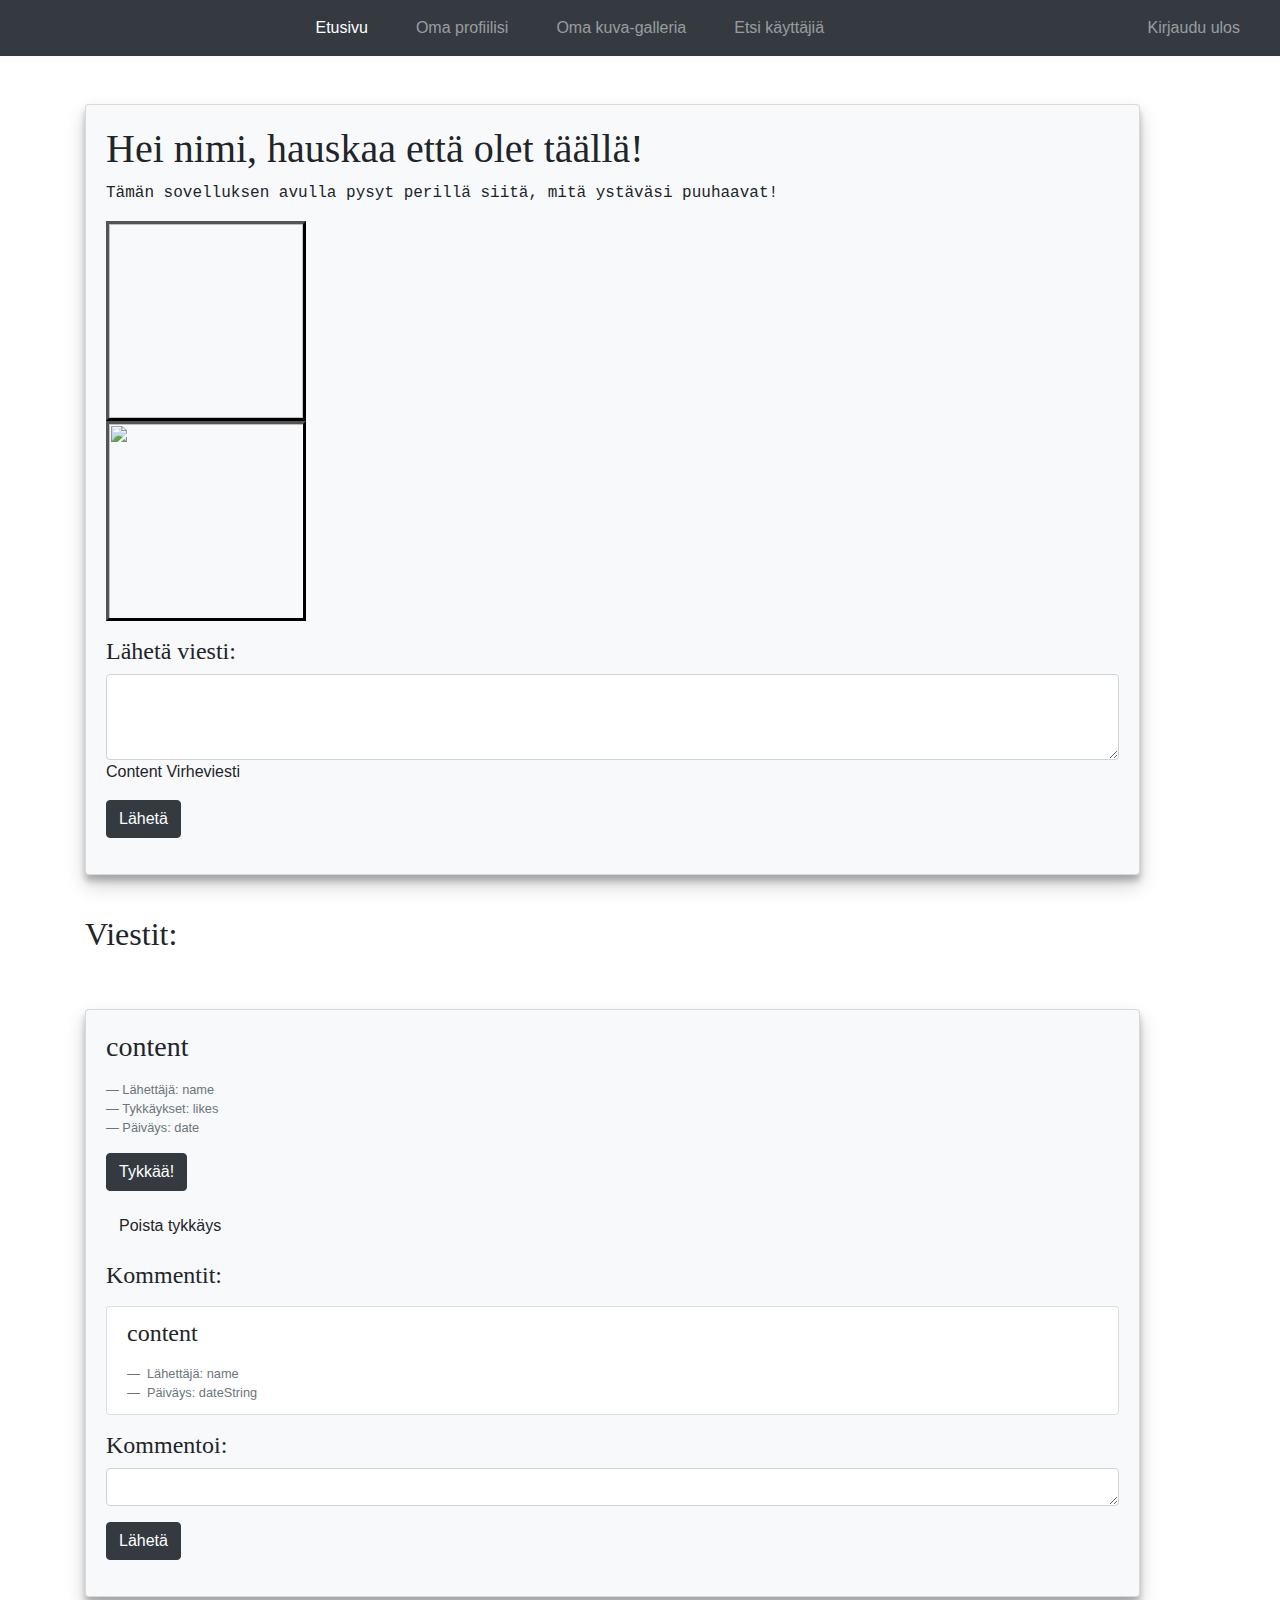
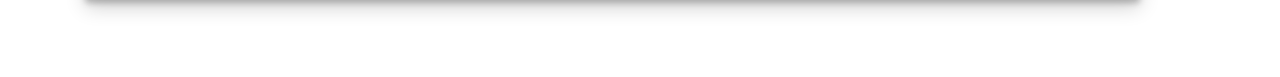
==== commit d3361c5d: "refaktorointia" ====
--- a/src/main/resources/templates/index.html
+++ b/src/main/resources/templates/index.html
@@ -2,7 +2,7 @@
 
     <html xmlns="http://www.w3.org/1999/xhtml" xmlns:th="http://www.thymeleaf.org">
         <head>
-            <title>twitter2</title>
+            <title>Turinat&Pulinat</title>
             <meta charset="UTF-8" /> 
             <link rel="stylesheet" href="https://maxcdn.bootstrapcdn.com/bootstrap/4.0.0/css/bootstrap.min.css" integrity="sha384-Gn5384xqQ1aoWXA+058RXPxPg6fy4IWvTNh0E263XmFcJlSAwiGgFAW/dAiS6JXm" crossorigin="anonymous">                    
         </head>
@@ -44,7 +44,7 @@
                     <div class="card bg-light mb-3" style="width: 95%; box-shadow: 0 10px 20px rgba(0,0,0,0.19), 0 6px 6px rgba(0,0,0,0.23)" >
                         <div class="card-body">
 
-                            <h1 style="font-family: 'Times New Roman'">Hei  <span th:text="${currentUser.account.name}">nimi</span>, hauskaa että olet täällä taas! </h1>
+                            <h1 style="font-family: 'Times New Roman'">Hei  <span th:text="${currentUser.account.name}">nimi</span>, hauskaa että olet täällä! </h1>
                             <p style="font-family:'Courier New'">Tämän sovelluksen avulla pysyt perillä siitä, mitä ystäväsi puuhaavat! </p>
 
                             <div th:if="${profilePhoto} != null">
